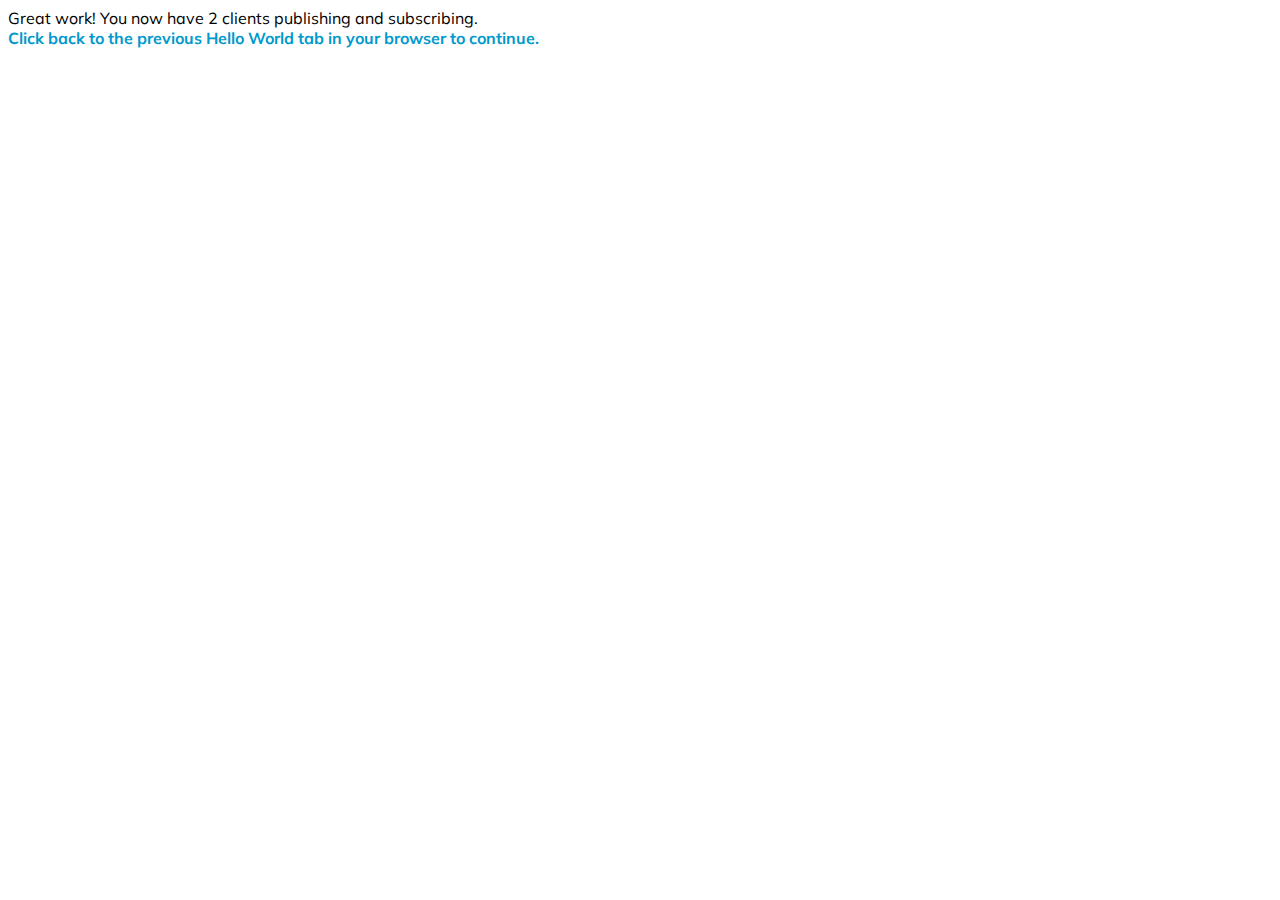
==== index1.html @ 98ad723b "Rename index.html to index1.html" ====
<html>
<body>
    <script src="https://static.opentok.com/v2/js/opentok.js" charset="utf-8"></script>
    <script charset="utf-8">
      var apiKey = '45828062';
      var sessionId = '2_MX40NTgyODA2Mn5-MTUxNjQ2MDgzNzg1OX4xYTlJUHZsRVBqTXg2d3hEQjNsRWFOQXl-UH4';
      var token = 'T1==[base64]';
      var session = OT.initSession(apiKey, sessionId)
        .on('streamCreated', function(event) {
          session.subscribe(event.stream);
        })
        .connect(token, function(error) {
          var publisher = OT.initPublisher();
          session.publish(publisher);
        });
    </script>
  <p>Great work! You now have 2 clients publishing and subscribing.<br><strong>Click back to the previous Hello World tab in your browser to continue.</strong></p>
  </body>
  <link href="https://fonts.googleapis.com/css?family=Muli" rel="stylesheet">
<style>
  body {
    font-family: Muli, Arial;
  }
  strong {
    color: #09c;
  }
  .OT_publisher {
    float:left;
    margin-right: 5px;
  }
 </style>
</html>
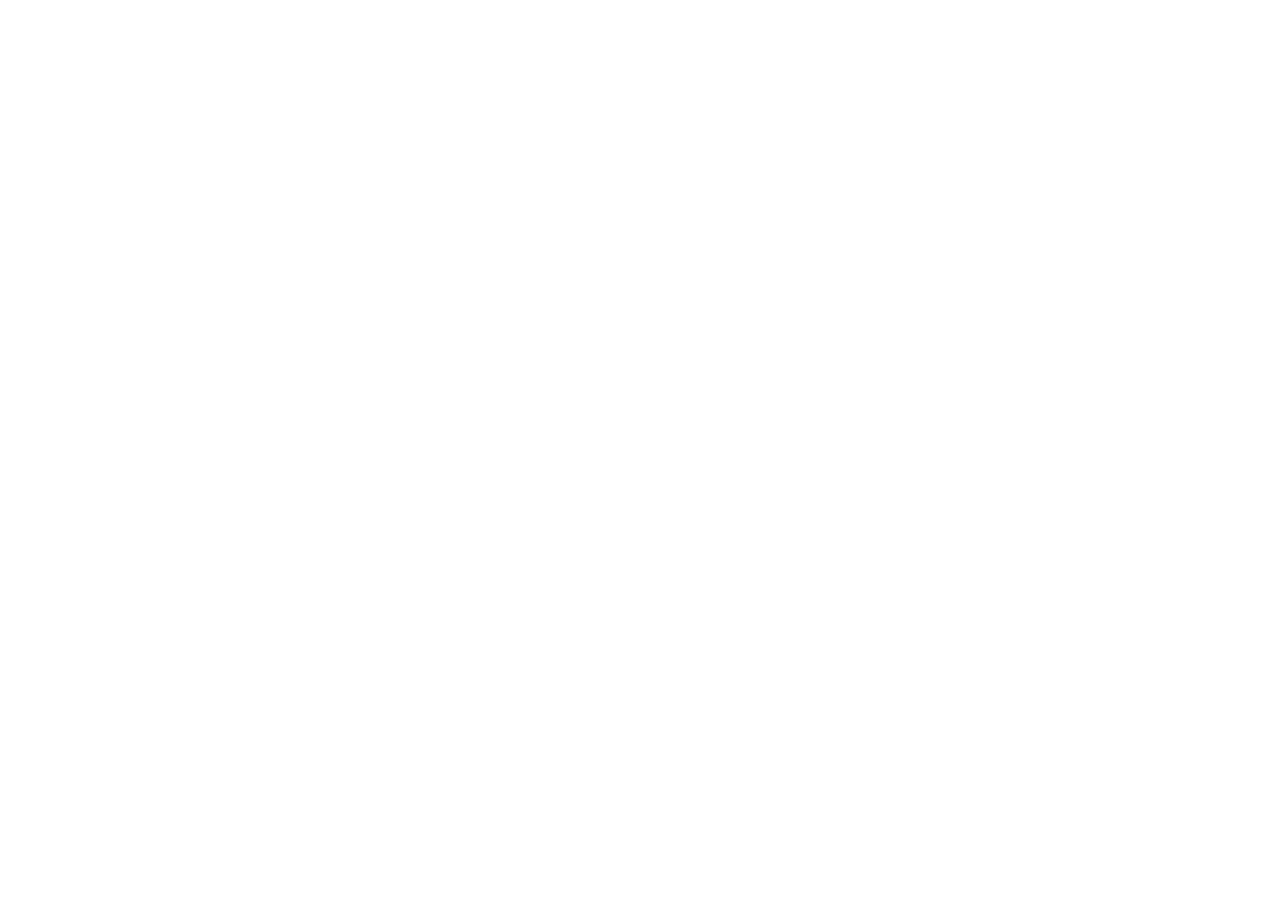
==== commit 6e2b00c1: "changed keys and id's" ====
--- a/index1.html
+++ b/index1.html
@@ -2,9 +2,9 @@
 <body>
     <script src="https://static.opentok.com/v2/js/opentok.js" charset="utf-8"></script>
     <script charset="utf-8">
-      var apiKey = '45828062';
-      var sessionId = '2_MX40NTgyODA2Mn5-MTUxNjQ2MDgzNzg1OX4xYTlJUHZsRVBqTXg2d3hEQjNsRWFOQXl-UH4';
-      var token = 'T1==[base64]';
+      var apiKey = '46042902';
+      var sessionId = '2_MX40NjA0MjkwMn5-MTUxNjQ4NjQzOTI4MX5NbjEwRjN6SDhqbHpPb2JHeW1JVEcwMVJ-fg';
+      var token = 'T1==[base64]';
       var session = OT.initSession(apiKey, sessionId)
         .on('streamCreated', function(event) {
           session.subscribe(event.stream);
@@ -14,7 +14,6 @@
           session.publish(publisher);
         });
     </script>
-  <p>Great work! You now have 2 clients publishing and subscribing.<br><strong>Click back to the previous Hello World tab in your browser to continue.</strong></p>
   </body>
   <link href="https://fonts.googleapis.com/css?family=Muli" rel="stylesheet">
 <style>
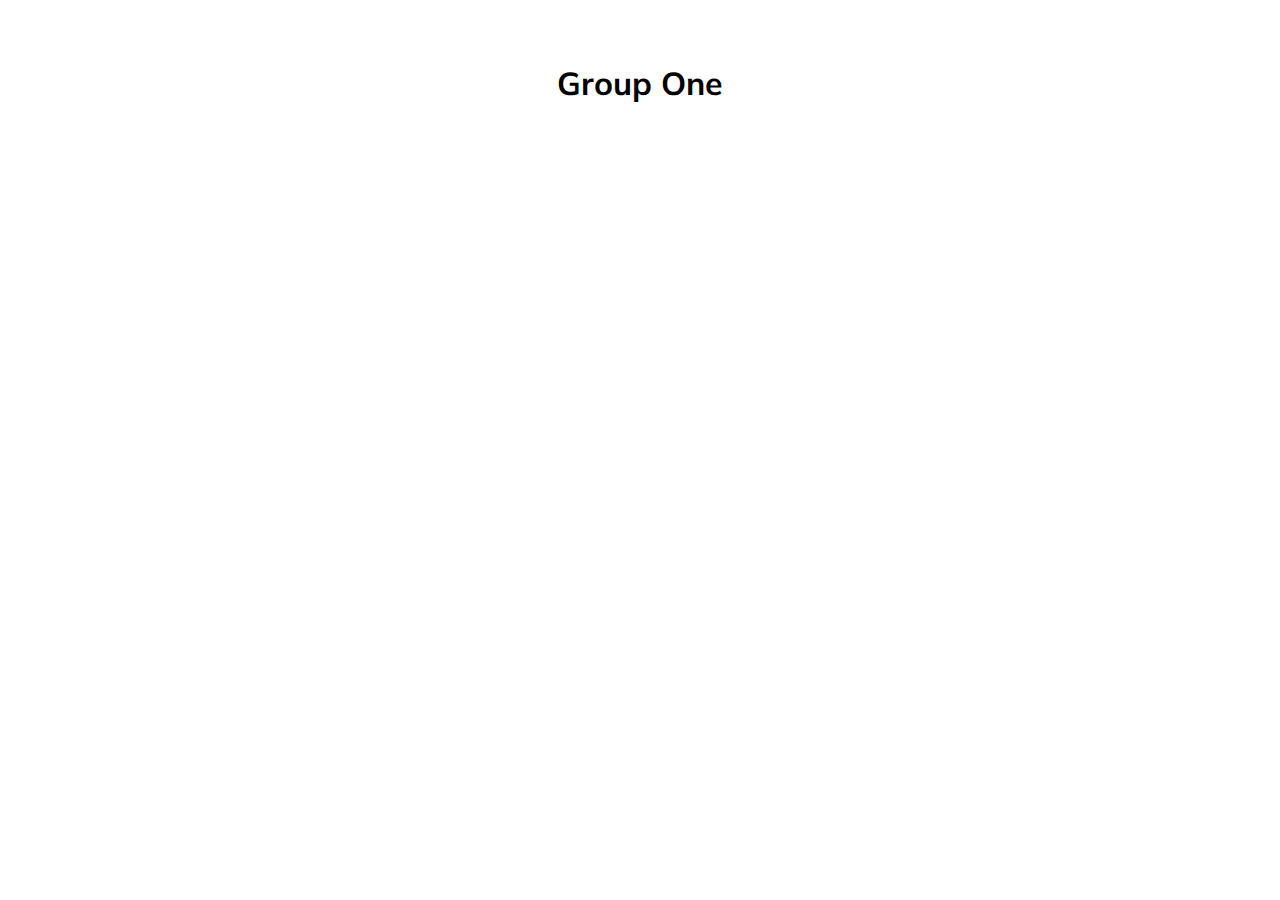
==== commit 17a6d6cb: "new interface" ====
--- a/index1.html
+++ b/index1.html
@@ -1,5 +1,9 @@
 <html>
 <body>
+    <h1 class="title" style="text-align: center; margin-top: 5%">Group One</h1>
+    <link href="https://fonts.googleapis.com/css?family=Dosis" rel="stylesheet">
+	<link rel="stylesheet" type="text/css" href="styles1.css">
+
     <script src="https://static.opentok.com/v2/js/opentok.js" charset="utf-8"></script>
     <script charset="utf-8">
       var apiKey = '46042902';
@@ -17,6 +21,9 @@
   </body>
   <link href="https://fonts.googleapis.com/css?family=Muli" rel="stylesheet">
 <style>
+  .OT_root {
+    margin: 15%
+  }
   body {
     font-family: Muli, Arial;
   }
